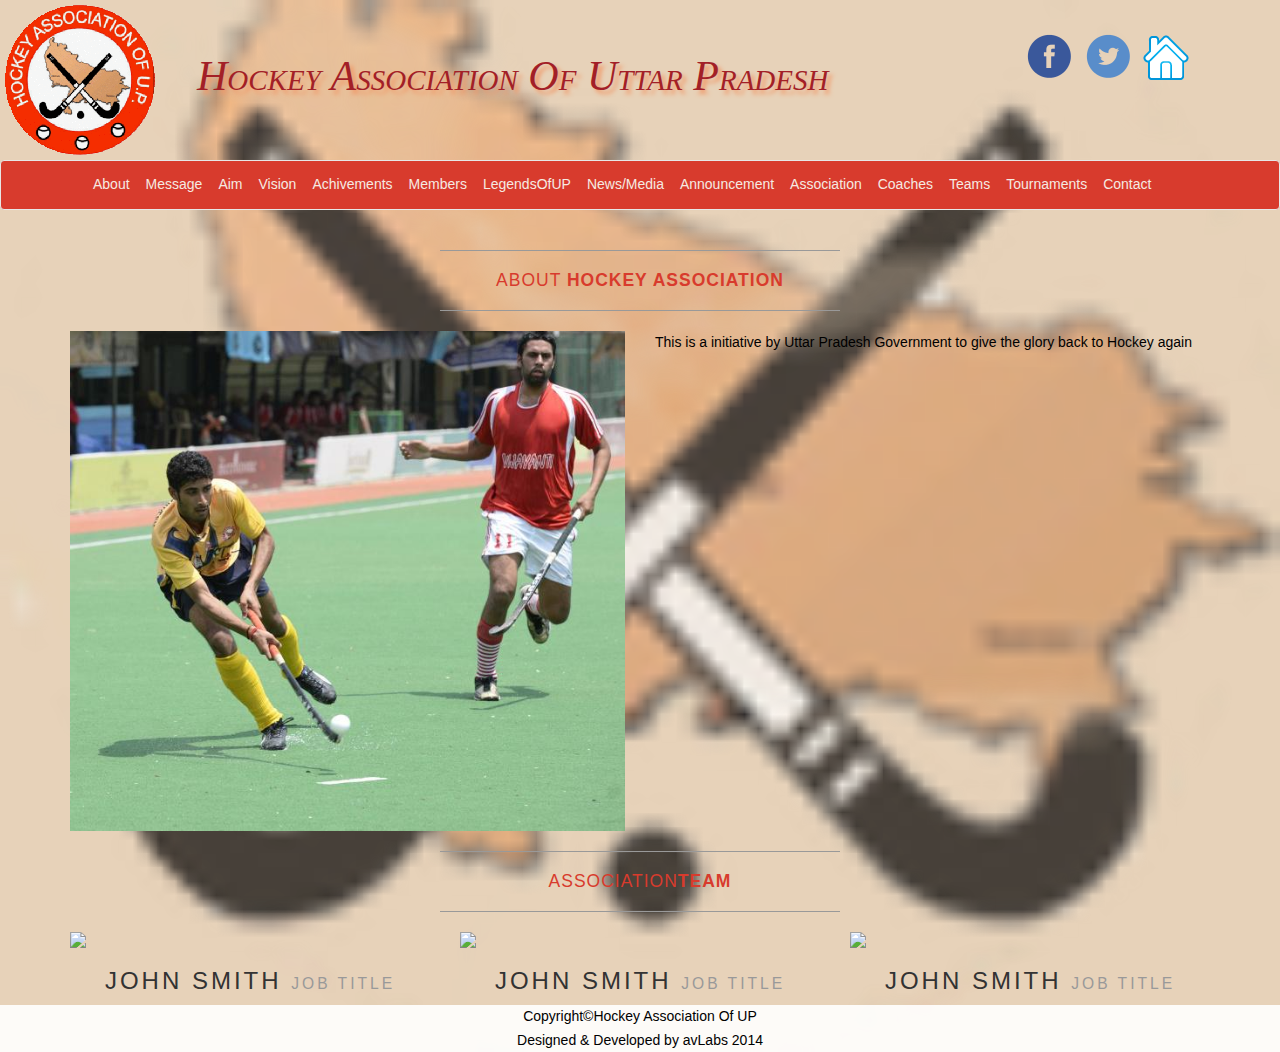
==== about.html @ ac6303d5 "latest" ====
<!DOCTYPE html>
<html lang="en">
  <head>
    <meta charset="utf-8">
    <meta name="viewport" content="width=device-width, initial-scale=1.0">
    <meta name="description" content="">
    <meta name="author" content="">

    <title>About</title>

    <!-- Bootstrap core CSS -->
    <link href="css/bootstrap.css" rel="stylesheet">

    <!-- Add custom CSS here -->
    <link href="css/business-casual.css" rel="stylesheet">
  </head>

  <body>
  
    <div class="brand"><img src="img/logo.png">&nbsp;&nbsp;&nbsp;&nbsp;Hockey Association Of Uttar Pradesh
      <div class="social_icons"> 
        <img src="img/facebook.png">
        <img src="img/twitter.png">
         <a href="index.html"><img src="img/home.png"></a>
    </div>
  </div>
    
    <nav class="navbar navbar-default" role="navigation">
      <div class="container">
        <div class="navbar-header">
          <button type="button" class="navbar-toggle" data-toggle="collapse" data-target=".navbar-ex1-collapse">
            <span class="sr-only">Toggle navigation</span>
            <span class="icon-bar"></span>
            <span class="icon-bar"></span>
            <span class="icon-bar"></span>
          </button>
          <a class="navbar-brand" href="index.html">Hockey Association</a>
        </div>

        <!-- Collect the nav links, forms, and other content for toggling -->
        <div class="collapse navbar-collapse navbar-ex1-collapse">
          <ul class="nav navbar-nav">
            <li><a href="about.html">About</a></li>
            <li><a href="#">Message</a></li>
            <li><a href="#">Aim</a></li>
            <li><a href="vision.html">Vision</a></li>
            <li><a href="#">Achivements</a></li>
           <li><a href="#">Members</a></li>
            <li><a href="#">LegendsOfUP</a></li>
            <li><a href="#">News/Media</a></li>
            <li><a href="#">Announcement</a></li>
            <li><a href="#">Association</a></li>
            <li><a href="#">Coaches</a></li>
            <li><a href="#">Teams</a></li>
            <li><a href="fixture.html">Tournaments</a></li>
            <li><a href="contact.html">Contact</a></li>         
          </ul>
        </div><!-- /.navbar-collapse -->

      </div><!-- /.container -->
    </nav>


    <div class="container">

      <div class="row">
        <div class="box">
          <div class="col-lg-12">
            <hr>
            <h2 class="intro-text text-center">About <strong>Hockey Association</strong></h2>
            <hr>
          </div>
          <div class="col-md-6">
            <img class="img-responsive img-border-left" src="img/hockey_2.jpg">
          </div>
          <div class="col-md-6">
            <p>This is a initiative by Uttar Pradesh Government to give the glory back to Hockey again
           </div>
          <div class="clearfix"></div>
        </div>
      </div>

      <div class="row">
        <div class="box">
          <div class="col-lg-12">
            <hr>
            <h2 class="intro-text text-center">Association<strong>Team</strong></h2>
            <hr>
          </div>
          <div class="col-sm-4 text-center">
              <img class="img-responsive" src="http://placehold.it/750x450">
              <h3>John Smith <small>Job Title</small></h3>
          </div>
          <div class="col-sm-4 text-center">
              <img class="img-responsive" src="http://placehold.it/750x450">
              <h3>John Smith <small>Job Title</small></h3>
          </div>
          <div class="col-sm-4 text-center">
              <img class="img-responsive" src="http://placehold.it/750x450">
              <h3>John Smith <small>Job Title</small></h3>
          </div>
          <div class="clearfix"></div>
        </div>
      </div>

    </div><!-- /.container -->
    
     <footer>
      <div>
            <p class ="text-center">Copyright&copy;Hockey Association Of UP</p>   
            <p class ="text-center">Designed & Developed by avLabs 2014</p>
     </div>
    </footer>

    <!-- JavaScript -->
    <script src="js/jquery-1.10.2.js"></script>
    <script src="js/bootstrap.js"></script>

  </body>
</html>
---- css/business-casual.css ----
body{
 background: rgba(215,180,139,0.6) url('../img/bg.png')  no-repeat center center fixed; 
-webkit-background-size: cover;
-moz-background-size: cover;
-o-background-size: cover;
background-size: cover;
}

h1, h2, h3, h4, h5, h6 {
  text-transform: uppercase;
  letter-spacing: 3px;
  font-weight: 400;
}

p {
  font-size: 1em;
  line-height: 1.6;
  color: #000;
}

hr {
  border-color: #999999;
  max-width: 400px;
}

.brand,
.address-bar {
  display: none;
}

.slide-image {
min-width: 100%;
 min-height: 200px;
}

.carousel-control,.item {
  border-radius: 4px;
}
.carousel-inner > .item > img
{ 
  height:400px; 
}

.intro-text {
  text-transform: uppercase;
  letter-spacing: 1px;
  font-size: 1.25em;
  font-weight: 400;
  color: rgb(216, 59, 45);
}

.img-border {
  float: none;
  margin: 0 auto 0;
  border: #999999 solid 1px;
}

.img-left {
  float: none;
  margin: 0 auto 0;
}

.social_icons{
  margin-left: 80%;
  margin-top: -10%;
}

footer {
  background: #fff;
  background: rgba(255,255,255,0.9);
}

footer p {
  margin: 0;
  padding: 0.5px 0;
}
.brand {

display: inherit;
font-size: 3em;
line-height: normal;
text-align: left;
margin: 0;
color:rgb(163, 31, 39);
text-shadow: 4px 4px 4px rgb(240, 154, 106);
font-family: fantasy;
font-style: italic;
font-variant: small-caps;
}

@media all and (min-width: 768px) {
.brand{
  padding: 5px 0 80px 5px;
}
}

/*@media all and (min-width: 900px) {
.brand {
  padding: 1px 0 100px 5px;
}
}*/

.img-left {
  float: left;
  margin-right: 25px;
}

.navbar-header {
  display: none;
}

.navbar-nav > li {
float: left;
margin: 0px -7px;
}

.navbar-nav>li>a {
  line-height: normal 
}

.navbar-default
{
background-color:rgb(216, 59, 45);
}
.navbar-default .navbar-nav>li>a:hover
{
background-color:rgb(216, 59, 45);
}

.navbar-default .navbar-nav>li>a
{
color:rgb(245, 234, 226);
}

.scroll-text {
  width: 335px;
  height: 8.5em;
  overflow: hidden;
}
.scroll-text ul {
  width: 500px;
  height: 400px;
  overflow: hidden;
  margin: 0; 
}
.scroll-text ul li {
  height: 1.5em;
}
.scroll-text ul li a{
  color: #000;
  text-decoration: none;
}
.scroll-text ul li a:hover,a:focus{
  color: rgb(216, 59, 45);
}


.scroll-img ul li {
 margin: 0 -55px;
}


.scroll-img2 {
  width: 850px;
  height: 142px;
  overflow: hidden;
  font-size: 0;
}
.scroll-img2 ul {
  width: 700px;
  height: 600px;
  margin: 0;
}
.scroll-img2 ul li {
  display: inline-block;
  margin: 10px 0 10px 10px;
}

#more_ticker.scroll-img2 ul {
  width: 1500px;
}
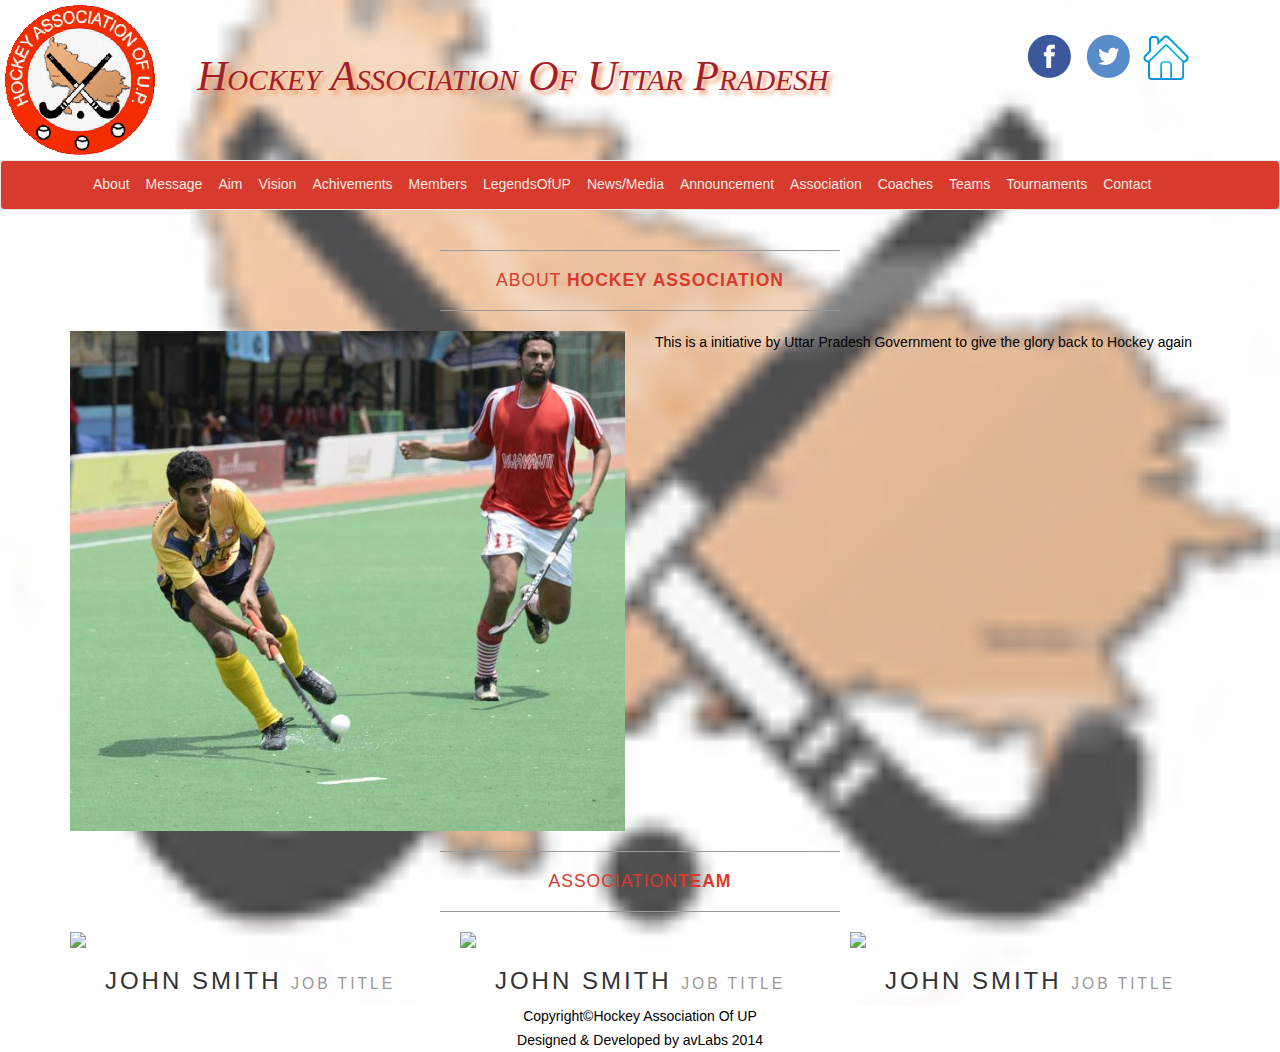
==== commit 78c71323: "association & message page added" ====
--- a/about.html
+++ b/about.html
@@ -41,15 +41,15 @@
         <div class="collapse navbar-collapse navbar-ex1-collapse">
           <ul class="nav navbar-nav">
             <li><a href="about.html">About</a></li>
-            <li><a href="#">Message</a></li>
+            <li><a href="message.html">Message</a></li>
             <li><a href="#">Aim</a></li>
             <li><a href="vision.html">Vision</a></li>
             <li><a href="#">Achivements</a></li>
-           <li><a href="#">Members</a></li>
-            <li><a href="#">LegendsOfUP</a></li>
+            <li><a href="#">Members</a></li>
+            <li><a href="legends.html">LegendsOfUP</a></li>
             <li><a href="#">News/Media</a></li>
             <li><a href="#">Announcement</a></li>
-            <li><a href="#">Association</a></li>
+            <li><a href="association.html">Association</a></li>
             <li><a href="#">Coaches</a></li>
             <li><a href="#">Teams</a></li>
             <li><a href="fixture.html">Tournaments</a></li>
--- a/css/business-casual.css
+++ b/css/business-casual.css
@@ -1,5 +1,5 @@
 body{
- background: rgba(215,180,139,0.6) url('../img/bg.png')  no-repeat center center fixed; 
+ background: url('../img/bg.png')  no-repeat center center fixed; 
 -webkit-background-size: cover;
 -moz-background-size: cover;
 -o-background-size: cover;
@@ -29,7 +29,7 @@
 }
 
 .slide-image {
-min-width: 100%;
+ min-width: 100%;
  min-height: 200px;
 }
 
@@ -157,11 +157,16 @@
 
 .scroll-img ul li {
  margin: 0 -55px;
+
+}
+.scroll-img ul li img{
+  height: 210px;
+  width: 210px;
 }
 
 
 .scroll-img2 {
-  width: 850px;
+  width: 1120px;
   height: 142px;
   overflow: hidden;
   font-size: 0;
@@ -180,3 +185,11 @@
   width: 1500px;
 }
 
+.legend-slide-image{
+  width: 100%;
+ height: 200px;
+}
+.carousel-holder {
+  margin-left: 275px
+}
+
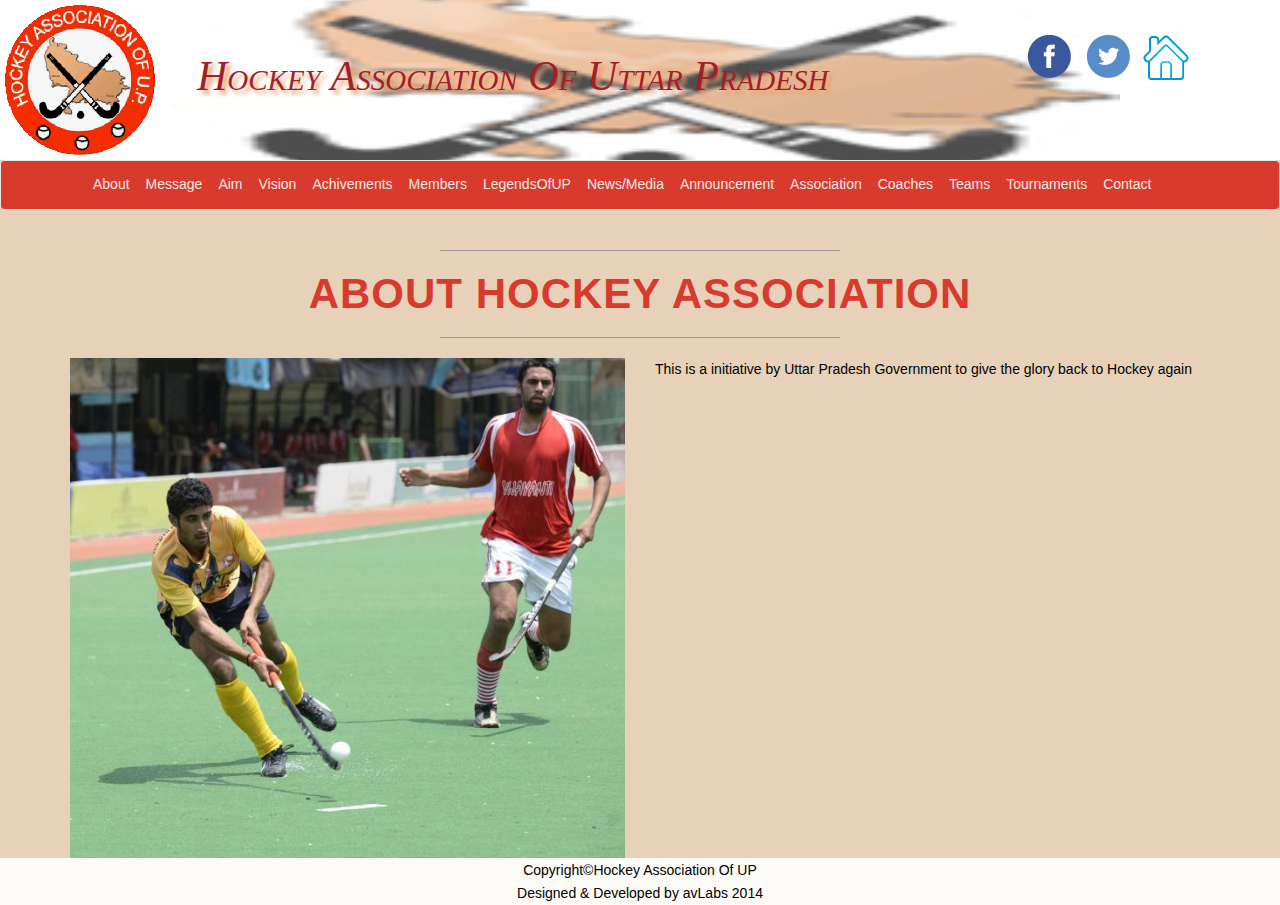
==== commit 1923c23d: "lot of changes done before final show" ====
--- a/about.html
+++ b/about.html
@@ -44,8 +44,8 @@
             <li><a href="message.html">Message</a></li>
             <li><a href="#">Aim</a></li>
             <li><a href="vision.html">Vision</a></li>
-            <li><a href="#">Achivements</a></li>
-            <li><a href="#">Members</a></li>
+            <li><a href="achivements.html">Achivements</a></li>
+            <li><a href="member.html">Members</a></li>
             <li><a href="legends.html">LegendsOfUP</a></li>
             <li><a href="#">News/Media</a></li>
             <li><a href="#">Announcement</a></li>
@@ -67,7 +67,7 @@
         <div class="box">
           <div class="col-lg-12">
             <hr>
-            <h2 class="intro-text text-center">About <strong>Hockey Association</strong></h2>
+            <h2 class="intro-text text-center"><strong>About Hockey Association</strong></h2>
             <hr>
           </div>
           <div class="col-md-6">
@@ -82,23 +82,6 @@
 
       <div class="row">
         <div class="box">
-          <div class="col-lg-12">
-            <hr>
-            <h2 class="intro-text text-center">Association<strong>Team</strong></h2>
-            <hr>
-          </div>
-          <div class="col-sm-4 text-center">
-              <img class="img-responsive" src="http://placehold.it/750x450">
-              <h3>John Smith <small>Job Title</small></h3>
-          </div>
-          <div class="col-sm-4 text-center">
-              <img class="img-responsive" src="http://placehold.it/750x450">
-              <h3>John Smith <small>Job Title</small></h3>
-          </div>
-          <div class="col-sm-4 text-center">
-              <img class="img-responsive" src="http://placehold.it/750x450">
-              <h3>John Smith <small>Job Title</small></h3>
-          </div>
           <div class="clearfix"></div>
         </div>
       </div>
--- a/css/business-casual.css
+++ b/css/business-casual.css
@@ -1,11 +1,6 @@
 body{
- background: url('../img/bg.png')  no-repeat center center fixed; 
--webkit-background-size: cover;
--moz-background-size: cover;
--o-background-size: cover;
-background-size: cover;
+ background-color:  rgba(215,180,139,0.6)
 }
-
 h1, h2, h3, h4, h5, h6 {
   text-transform: uppercase;
   letter-spacing: 3px;
@@ -21,11 +16,6 @@
 hr {
   border-color: #999999;
   max-width: 400px;
-}
-
-.brand,
-.address-bar {
-  display: none;
 }
 
 .slide-image {
@@ -44,7 +34,7 @@
 .intro-text {
   text-transform: uppercase;
   letter-spacing: 1px;
-  font-size: 1.25em;
+  font-size: 3em;
   font-weight: 400;
   color: rgb(216, 59, 45);
 }
@@ -75,6 +65,11 @@
   padding: 0.5px 0;
 }
 .brand {
+  background: #fff url('../img/bg.png')  no-repeat center; 
+-webkit-background-size: 75% 145%;
+-moz-background-size: 75% 145%;
+-o-background-size: 75% 145%;
+background-size: 75% 145%;
 
 display: inherit;
 font-size: 3em;
@@ -92,7 +87,7 @@
 .brand{
   padding: 5px 0 80px 5px;
 }
-}
+
 
 /*@media all and (min-width: 900px) {
 .brand {
@@ -131,6 +126,7 @@
 {
 color:rgb(245, 234, 226);
 }
+} /* Media*/
 
 .scroll-text {
   width: 335px;
@@ -154,16 +150,9 @@
   color: rgb(216, 59, 45);
 }
 
-
-.scroll-img ul li {
- margin: 0 -55px;
-
+.scroll-img ul li img{
+  height: 175px;
 }
-.scroll-img ul li img{
-  height: 210px;
-  width: 210px;
-}
-
 
 .scroll-img2 {
   width: 1120px;
@@ -189,7 +178,11 @@
   width: 100%;
  height: 200px;
 }
-.carousel-holder {
-  margin-left: 275px
+
+#links a:hover,a:focus{
+  color: #000;
+  text-decoration: none;
 }
-
+#links ul {
+  margin-left: 200px;
+}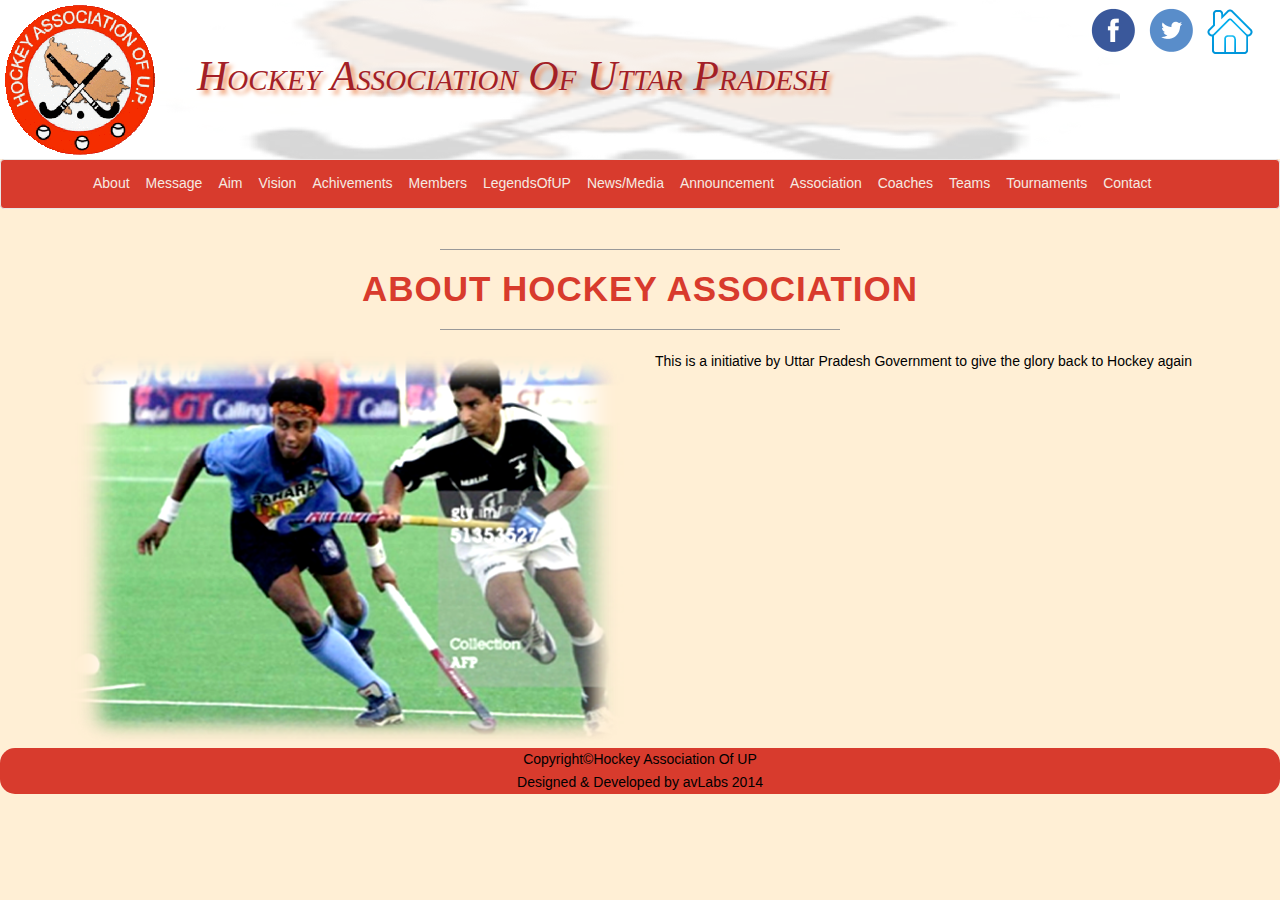
==== commit c2af44b5: "going for late night deploy" ====
--- a/about.html
+++ b/about.html
@@ -71,7 +71,7 @@
             <hr>
           </div>
           <div class="col-md-6">
-            <img class="img-responsive img-border-left" src="img/hockey_2.jpg">
+            <img class="img-responsive" src="img/center_pic4.png">
           </div>
           <div class="col-md-6">
             <p>This is a initiative by Uttar Pradesh Government to give the glory back to Hockey again
--- a/css/business-casual.css
+++ b/css/business-casual.css
@@ -1,6 +1,7 @@
 body{
- background-color:  rgba(215,180,139,0.6)
+ background-color:  #FFEFD5;
 }
+
 h1, h2, h3, h4, h5, h6 {
   text-transform: uppercase;
   letter-spacing: 3px;
@@ -34,7 +35,7 @@
 .intro-text {
   text-transform: uppercase;
   letter-spacing: 1px;
-  font-size: 3em;
+  font-size: 2.5em;
   font-weight: 400;
   color: rgb(216, 59, 45);
 }
@@ -51,13 +52,13 @@
 }
 
 .social_icons{
-  margin-left: 80%;
-  margin-top: -10%;
+  margin-left: 85%;
+  margin-top: -12%;
 }
 
 footer {
-  background: #fff;
-  background: rgba(255,255,255,0.9);
+  background: rgb(216, 59, 45);
+  border-radius: 15px;
 }
 
 footer p {
@@ -85,9 +86,8 @@
 
 @media all and (min-width: 768px) {
 .brand{
-  padding: 5px 0 80px 5px;
+  padding: 5px 0 105px 5px;
 }
-
 
 /*@media all and (min-width: 900px) {
 .brand {
@@ -141,9 +141,10 @@
 }
 .scroll-text ul li {
   height: 1.5em;
+   list-style-type: circle;
 }
 .scroll-text ul li a{
-  color: #000;
+  color: rgb(10, 98, 255);
   text-decoration: none;
 }
 .scroll-text ul li a:hover,a:focus{
@@ -185,4 +186,11 @@
 }
 #links ul {
   margin-left: 200px;
-}+}
+ul li {
+  list-style-type: none;
+}
+
+.col-md-8 {
+  margin-left: 210px;
+  }